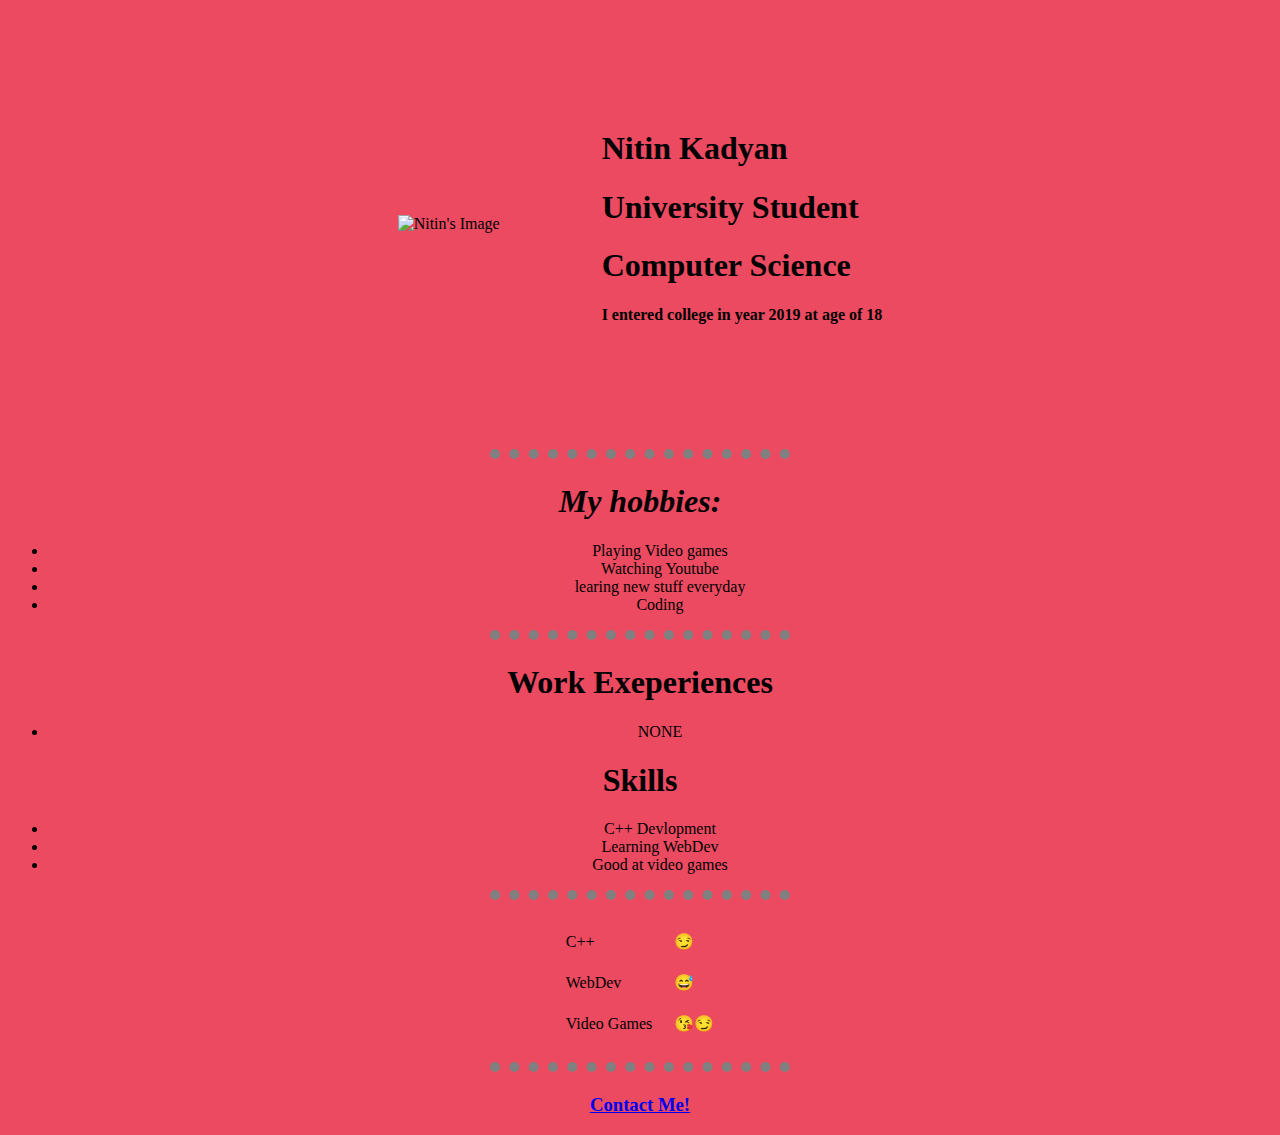
==== index.html @ 900bc3b6 "Add files via upload" ====
<!DOCTYPE html>
<html lang="en" dir="ltr">



<head>
  <meta charset="utf-8">
  <title>Nitin Kadyan</title>
   <link rel="stylesheet" href="css/styles.css">
   <link rel="icon" href="W:\Coding\Web Devlopment\HML- Personal Site\img\favicon-32x32.png">
</head>

<body>
  <center>


  <table cellspacing="100">
    <tr>
      <td>
        <img src="W:\Coding\Web Devlopment\HML- Personal Site\img\IMG_20210503_011910-modified (Custom).png" alt="Nitin's Image">
      </td>
      <td>
        <h1>Nitin Kadyan</h1>
        <h1>University Student</h1>
        <h1>Computer Science</h1>
        <p><strong>I entered college in year 2019 at age of 18</strong></p>

      </td>

    </tr>
  </table>

  <hr size='5' unshade>

  <h1><em>My hobbies:</em></h1>
  <ul>
    <li>Playing Video games</li>
    <li>Watching Youtube</li>
    <li>learing new stuff everyday</li>
    <li>Coding</li>
  </ul>

  <hr size='5' unshade>
  <h1><strong>
      Work Exeperiences
    </strong></h1>

  <ul>
    <li>NONE</li>
  </ul>

  <h1>
    <strong>Skills</strong>
  </h1>
  <ul>
    <li>C++ Devlopment</li>
    <li>Learning WebDev</li>
    <li>Good at video games</li>
  </ul>

  <hr size='5' unshade>

  <table cellspacing="20">
    <tr>
      <td>
        C++
      </td>
      <td>😏</td>
    </tr>
    <tr>
      <td>WebDev</td>
      <td>😅</td>
    </tr>
    <tr>
      <td>Video Games</td>
      <td>😘😏</td>
    </tr>
  </table>

  <hr size='5' unshade>
<h3>
<a href="W:\Coding\Web Devlopment\HML- Personal Site\contact.html">Contact Me!</a>
</h3>






</center>
</body>

</html>
---- css/styles.css ----
body {
  background-color: #eb4a60;
}

hr {

  border-style: none;
  border-top-style: dotted;
  border-width: 10px;

  width: 300px;
}
img{
  height: 300px;
  width: 300px;

}
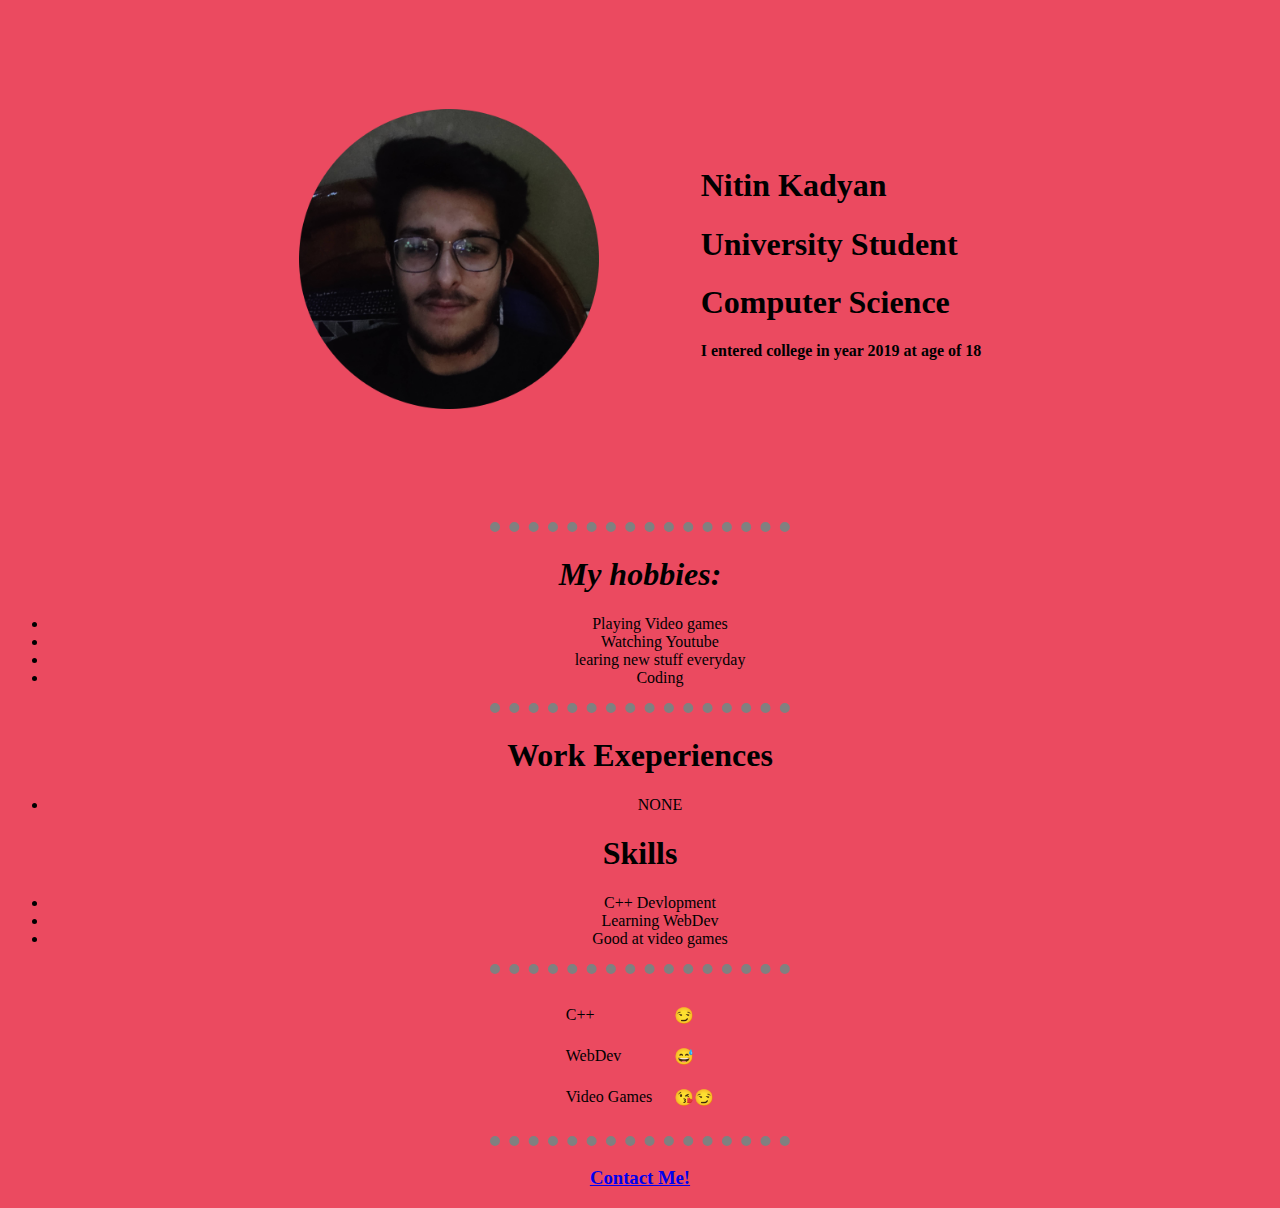
==== commit e0c5417d: "Update index.html" ====
--- a/index.html
+++ b/index.html
@@ -9,7 +9,7 @@
   <meta charset="utf-8">
   <title>Nitin Kadyan</title>
    <link rel="stylesheet" href="css/styles.css">
-   <link rel="icon" href="W:\Coding\Web Devlopment\HML- Personal Site\img\favicon-32x32.png">
+   <link rel="icon" href="img\favicon-32x32.png">
 </head>
 
 <body>
@@ -19,7 +19,7 @@
   <table cellspacing="100">
     <tr>
       <td>
-        <img src="W:\Coding\Web Devlopment\HML- Personal Site\img\IMG_20210503_011910-modified (Custom).png" alt="Nitin's Image">
+        <img src="img\IMG_20210503_011910-modified (Custom).png" alt="Nitin's Image">
       </td>
       <td>
         <h1>Nitin Kadyan</h1>
